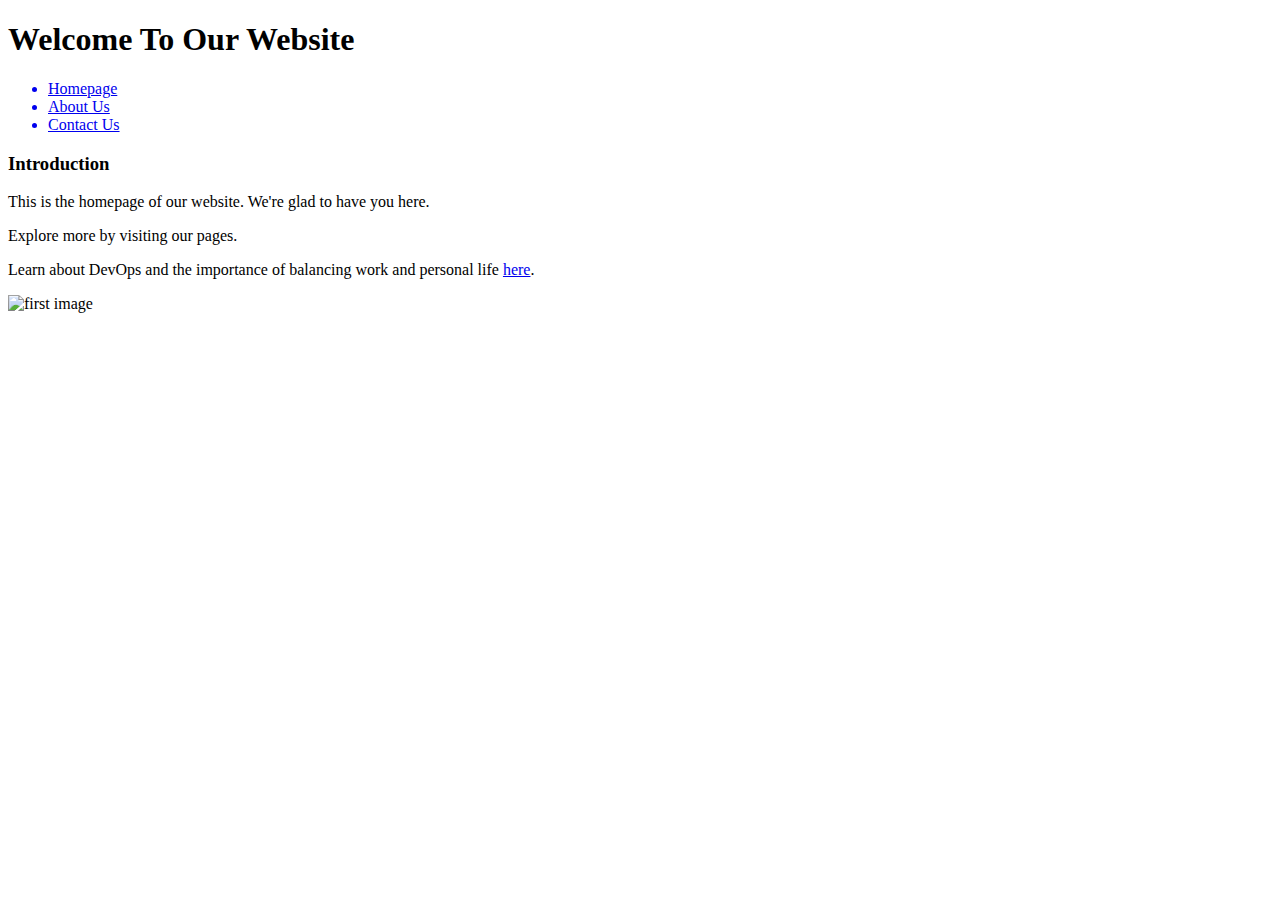
==== index.html @ b2f55d88 "added index.html" ====
<!DOCTYPE html>
<html lang="en">
<head>
    <meta charset="UTF-8">
    <meta name="viewport" content="width=device-width, initial-scale=1.0">
    <title>Homepage</title>
</head>
<body>
    <h1>Welcome To Our Website</h1>

    <ul>
        <a href="index.html"><li>Homepage</li></a>
        <a href="pages/aboutus.html"><li>About Us</li></a>
        <a href="pages/contactus.html"><li>Contact Us</li></a>
    </ul>

    <h3>Introduction</h3>

    <p>This is the homepage of our website. We're glad to have you here.</p>
    <p>Explore more by visiting our pages.</p>
    <p>Learn about DevOps and the importance of balancing work and personal life <a href="https://www.khanacademy.org/">here</a>.</p>

    <img src="images/new1.jpeg" alt="first image">

    
</body>
</html>
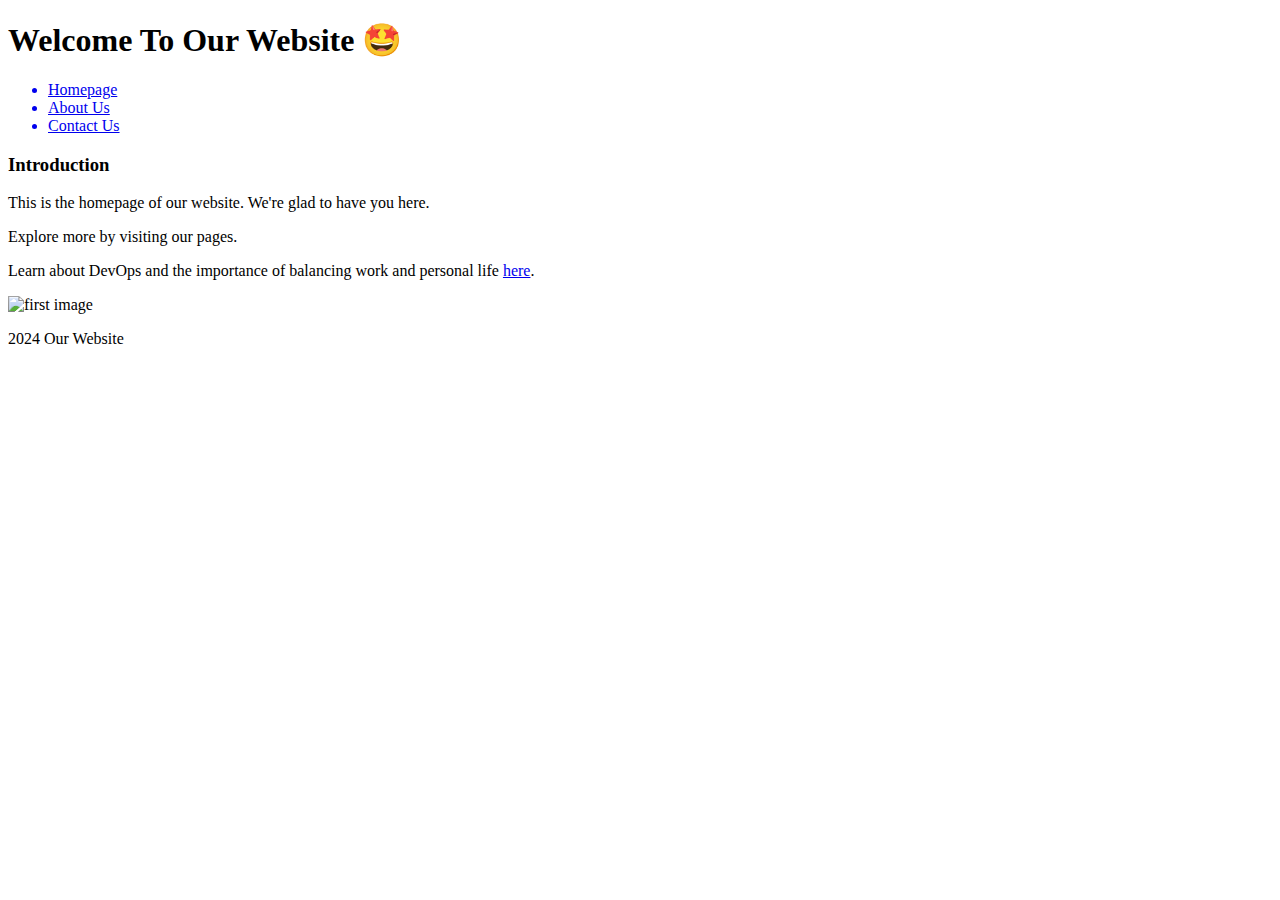
==== commit 2c5df1b3: "adding changes" ====
--- a/index.html
+++ b/index.html
@@ -4,9 +4,11 @@
     <meta charset="UTF-8">
     <meta name="viewport" content="width=device-width, initial-scale=1.0">
     <title>Homepage</title>
+
+    <script src="https://kit.fontawesome.com/03e8001c79.js" crossorigin="anonymous" ></script>
 </head>
 <body>
-    <h1>Welcome To Our Website</h1>
+    <h1>Welcome To Our Website 🤩 </h1>
 
     <ul>
         <a href="index.html"><li>Homepage</li></a>
@@ -22,6 +24,24 @@
 
     <img src="images/new1.jpeg" alt="first image">
 
+    <footer>
+
+        <div>
+     <i class="fa-solid fa-copyright"></i><p>2024 Our Website</p>
+       </div>
+    
+        <div>
+    <a href="https://www.tiktok.com/en/"><i class="fa-brands fa-tiktok fa-beat-fade"></i></a>
+    <a href="https://twitter.com/?lang=en "><i class="fa-brands fa-x-twitter fa-beat"></a></i>
+    <a href="https://www.instagram.com/"><i class="fa-brands fa-instagram fa-fade"></i></a>
+    <a href="https://www.facebook.com/"> <i class="fa-brands fa-facebook"></i></a>
+    </div> 
+   
+</footer>
+  
+
+    
+
     
 </body>
 </html>